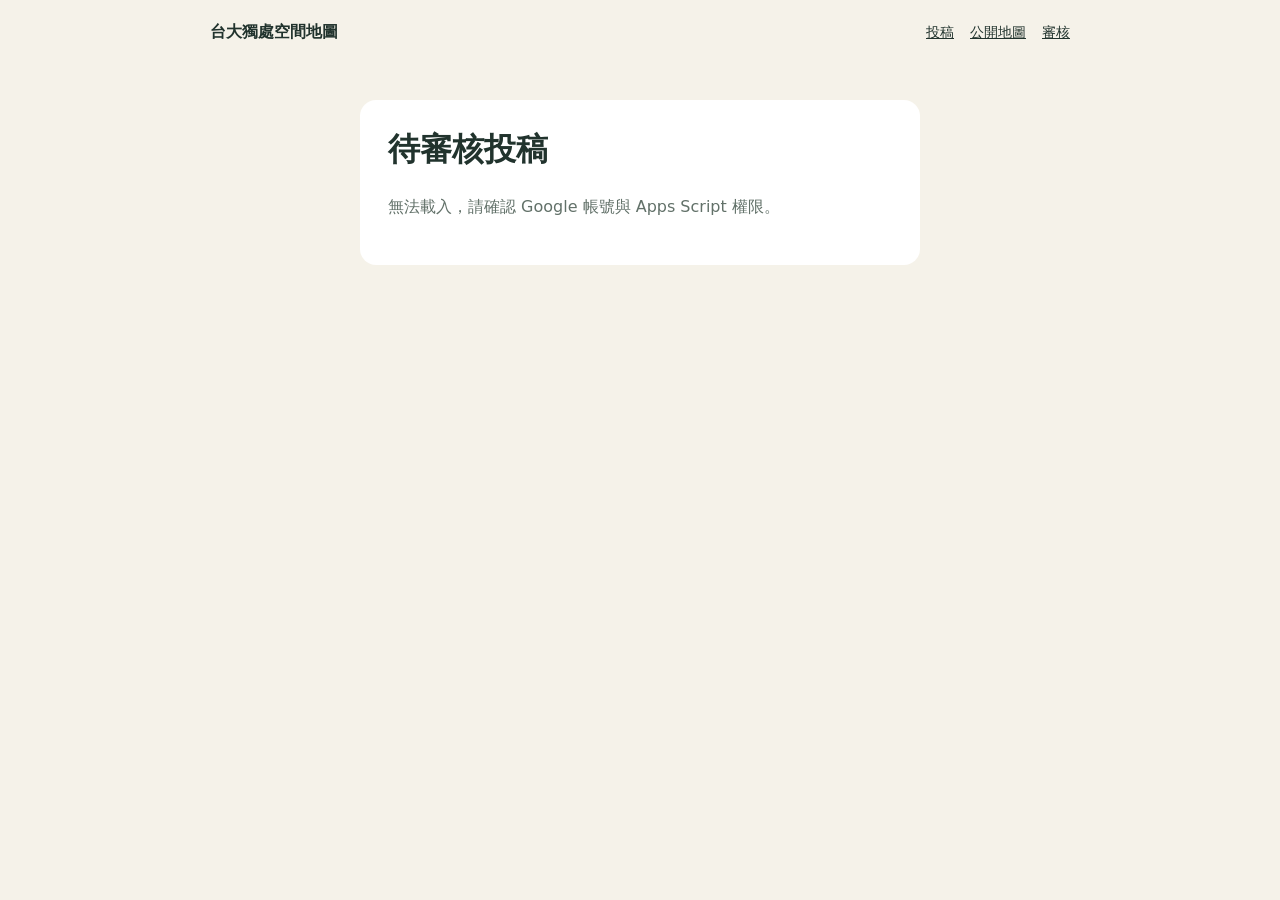
==== admin.html @ b1530a4a "Add moderated solitude map workflow Co-authored-by: Copilot <223556219+Copilot@users.noreply.github." ====
<!doctype html>
<html lang="zh-Hant">
<head><meta charset="UTF-8"><meta name="viewport" content="width=device-width,initial-scale=1"><title>審核投稿｜台大獨處空間</title><link rel="stylesheet" href="styles.css"></head>
<body><nav><strong>台大獨處空間地圖</strong><span><a href="index.html">投稿</a><a href="map.html">公開地圖</a><a href="admin.html">審核</a></span></nav><main class="panel"><h1>待審核投稿</h1><p id="status">載入中。請使用已授權的 Google 帳號開啟此頁。</p><div id="items"></div></main>
<script>
const API="https://script.google.com/macros/s/AKfycbwOdcBTh--ne3TvRaO6dM2-i7VUyZufkMSSACIvOgIKWbBNWESA0yr-VfgVM6XBW0vB/exec";const root=document.getElementById("items");
async function load(){try{const r=await fetch(API+"?action=pending");if(!r.ok)throw 0;const d=await r.json();document.getElementById("status").textContent=`共 ${d.items.length} 筆待審核`;root.innerHTML=d.items.map(x=>`<article class="submission"><h2>${x.name}</h2><p>${x.reason||"（沒有填寫理由）"}</p><p>座標：${x.lat}, ${x.lng}</p><a target="_blank" href="https://www.openstreetmap.org/?mlat=${x.lat}&mlon=${x.lng}#map=18/${x.lat}/${x.lng}">在地圖查看</a><div><button onclick="review('${x.id}','approved')">通過</button><button class="danger" onclick="review('${x.id}','rejected')">拒絕</button></div></article>`).join("")||"目前沒有待審核投稿";}catch{document.getElementById("status").textContent="無法載入，請確認 Google 帳號與 Apps Script 權限。";}}
async function review(id,status){await fetch(API,{method:"POST",body:JSON.stringify({action:"review",id,status})});load()}load();
</script></body></html>
---- styles.css ----
:root{font-family:system-ui,sans-serif;color:#21332d;background:#f5f2e9}*{box-sizing:border-box}body{margin:0}nav{display:flex;justify-content:space-between;align-items:center;max-width:900px;margin:auto;padding:22px 20px}nav span{display:flex;gap:16px;font-size:14px}a{color:inherit}.panel,.wide{max-width:900px;margin:35px auto;padding:28px;background:#fff;border-radius:16px}.panel{max-width:560px}h1{margin-top:0}p{line-height:1.7;color:#627169}label{display:block;font-weight:700;margin:16px 0 6px}input,textarea,button{width:100%;padding:12px;border:1px solid #d5ddd5;border-radius:8px;font:inherit}input[readonly]{background:#f1f5f1}button{background:#4f8064;color:#fff;border:0;cursor:pointer;margin-top:12px}.danger{background:#a84e40;margin-left:8px;width:calc(50% - 4px)}.submission{border:1px solid #dfe3d9;border-radius:10px;padding:16px;margin:14px 0}.submission h2{margin:0}.submission button{width:calc(50% - 4px)}#map{height:65vh;min-height:420px;border-radius:12px;margin-top:20px}@media(max-width:600px){nav{align-items:flex-start;gap:12px;flex-direction:column}.panel,.wide{margin:15px 12px;padding:20px}}
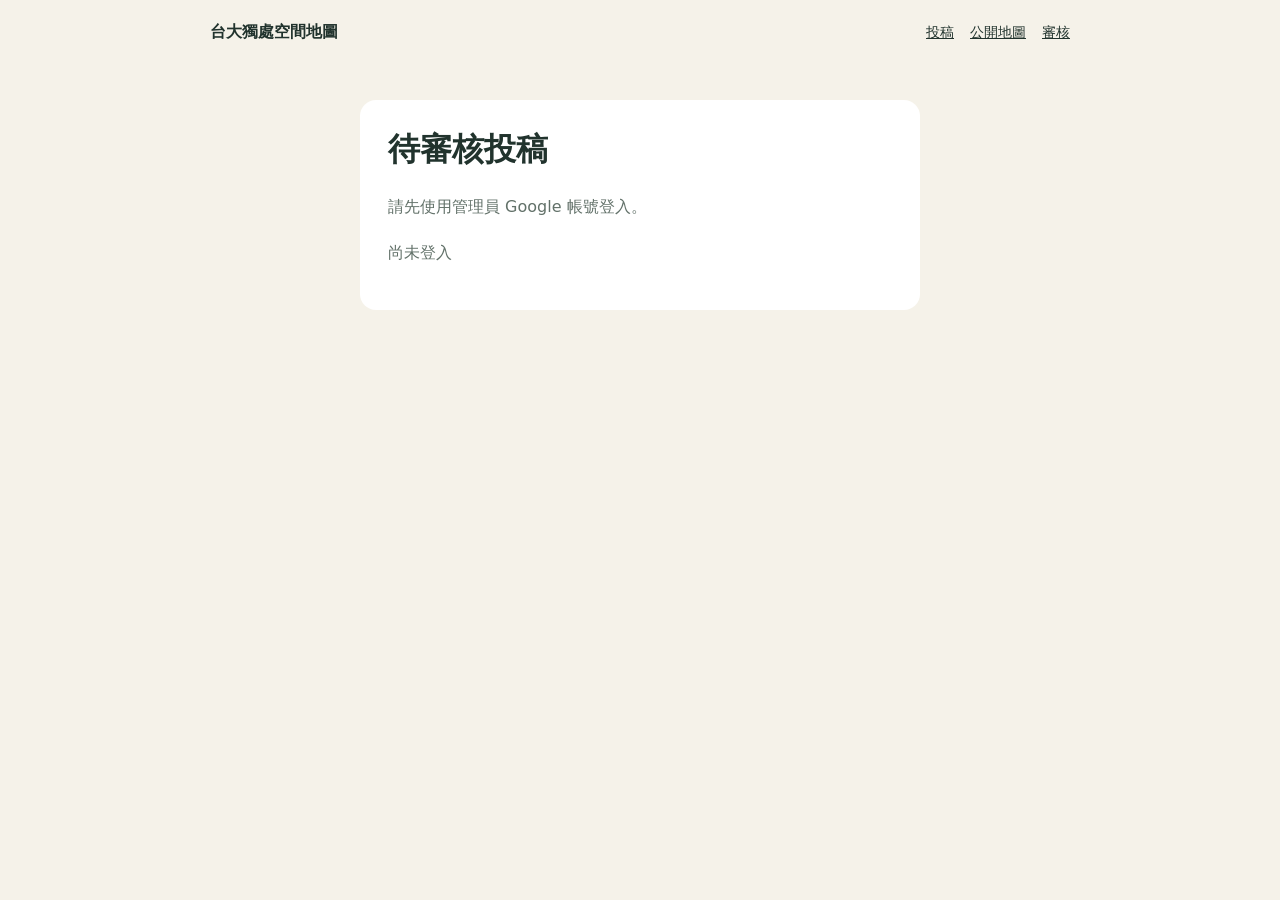
==== commit 2a784bc9: "Add Google login for map administrators Co-authored-by: Copilot <223556219+Copilot@users.noreply.git" ====
--- a/admin.html
+++ b/admin.html
@@ -1,9 +1,16 @@
 <!doctype html>
 <html lang="zh-Hant">
 <head><meta charset="UTF-8"><meta name="viewport" content="width=device-width,initial-scale=1"><title>審核投稿｜台大獨處空間</title><link rel="stylesheet" href="styles.css"></head>
-<body><nav><strong>台大獨處空間地圖</strong><span><a href="index.html">投稿</a><a href="map.html">公開地圖</a><a href="admin.html">審核</a></span></nav><main class="panel"><h1>待審核投稿</h1><p id="status">載入中。請使用已授權的 Google 帳號開啟此頁。</p><div id="items"></div></main>
+<body><nav><strong>台大獨處空間地圖</strong><span><a href="index.html">投稿</a><a href="map.html">公開地圖</a><a href="admin.html">審核</a></span></nav><main class="panel"><h1>待審核投稿</h1><div id="login"><p>請先使用管理員 Google 帳號登入。</p><div id="google-login"></div></div><p id="status">尚未登入</p><div id="items"></div></main>
+<script src="https://accounts.google.com/gsi/client" async defer></script>
 <script>
-const API="https://script.google.com/macros/s/AKfycbwOdcBTh--ne3TvRaO6dM2-i7VUyZufkMSSACIvOgIKWbBNWESA0yr-VfgVM6XBW0vB/exec";const root=document.getElementById("items");
-async function load(){try{const r=await fetch(API+"?action=pending");if(!r.ok)throw 0;const d=await r.json();document.getElementById("status").textContent=`共 ${d.items.length} 筆待審核`;root.innerHTML=d.items.map(x=>`<article class="submission"><h2>${x.name}</h2><p>${x.reason||"（沒有填寫理由）"}</p><p>座標：${x.lat}, ${x.lng}</p><a target="_blank" href="https://www.openstreetmap.org/?mlat=${x.lat}&mlon=${x.lng}#map=18/${x.lat}/${x.lng}">在地圖查看</a><div><button onclick="review('${x.id}','approved')">通過</button><button class="danger" onclick="review('${x.id}','rejected')">拒絕</button></div></article>`).join("")||"目前沒有待審核投稿";}catch{document.getElementById("status").textContent="無法載入，請確認 Google 帳號與 Apps Script 權限。";}}
-async function review(id,status){await fetch(API,{method:"POST",body:JSON.stringify({action:"review",id,status})});load()}load();
+const API="https://script.google.com/macros/s/AKfycbwOdcBTh--ne3TvRaO6dM2-i7VUyZufkMSSACIvOgIKWbBNWESA0yr-VfgVM6XBW0vB/exec";
+const CLIENT_ID="替換成你的 Google OAuth Web Client ID"; const root=document.getElementById("items");
+let credential="";
+function handleCredential(response){credential=response.credential;document.getElementById("login").hidden=true;load();}
+function startLogin(){google.accounts.id.initialize({client_id:CLIENT_ID,callback:handleCredential});google.accounts.id.renderButton(document.getElementById("google-login"),{theme:"outline",size:"large",text:"signin_with"});}
+async function load(){if(!credential)return;try{const r=await fetch(API,{method:"POST",body:JSON.stringify({action:"pending",credential})});const d=await r.json();if(!r.ok||d.error)throw 0;document.getElementById("status").textContent=`共 ${d.items.length} 筆待審核`;root.innerHTML=d.items.map(x=>`<article class="submission"><h2>${escapeHtml(x.name)}</h2><p>${escapeHtml(x.reason||"（沒有填寫理由）")}</p><p>座標：${x.lat}, ${x.lng}</p><a target="_blank" href="https://www.openstreetmap.org/?mlat=${x.lat}&mlon=${x.lng}#map=18/${x.lat}/${x.lng}">在地圖查看</a><div><button onclick="review('${x.id}','approved')">通過</button><button class="danger" onclick="review('${x.id}','rejected')">拒絕</button></div></article>`).join("")||"目前沒有待審核投稿";}catch{document.getElementById("status").textContent="登入成功，但目前帳號不是管理員，或 Apps Script 設定尚未完成。";}}
+async function review(id,status){const r=await fetch(API,{method:"POST",body:JSON.stringify({action:"review",id,status,credential})});const d=await r.json();if(!r.ok||d.error)alert("審核失敗");load();}
+function escapeHtml(s){return String(s).replace(/[&<>"']/g,c=>({"&":"&amp;","<":"&lt;",">":"&gt;","\"":"&quot;","'":"&#039;"}[c]));}
+window.addEventListener("load",()=>{document.getElementById("login").hidden=false;startLogin();});
 </script></body></html>
--- a/styles.css
+++ b/styles.css
@@ -1 +1 @@
-:root{font-family:system-ui,sans-serif;color:#21332d;background:#f5f2e9}*{box-sizing:border-box}body{margin:0}nav{display:flex;justify-content:space-between;align-items:center;max-width:900px;margin:auto;padding:22px 20px}nav span{display:flex;gap:16px;font-size:14px}a{color:inherit}.panel,.wide{max-width:900px;margin:35px auto;padding:28px;background:#fff;border-radius:16px}.panel{max-width:560px}h1{margin-top:0}p{line-height:1.7;color:#627169}label{display:block;font-weight:700;margin:16px 0 6px}input,textarea,button{width:100%;padding:12px;border:1px solid #d5ddd5;border-radius:8px;font:inherit}input[readonly]{background:#f1f5f1}button{background:#4f8064;color:#fff;border:0;cursor:pointer;margin-top:12px}.danger{background:#a84e40;margin-left:8px;width:calc(50% - 4px)}.submission{border:1px solid #dfe3d9;border-radius:10px;padding:16px;margin:14px 0}.submission h2{margin:0}.submission button{width:calc(50% - 4px)}#map{height:65vh;min-height:420px;border-radius:12px;margin-top:20px}@media(max-width:600px){nav{align-items:flex-start;gap:12px;flex-direction:column}.panel,.wide{margin:15px 12px;padding:20px}}
+:root{font-family:system-ui,sans-serif;color:#21332d;background:#f5f2e9}*{box-sizing:border-box}body{margin:0}nav{display:flex;justify-content:space-between;align-items:center;max-width:900px;margin:auto;padding:22px 20px}nav span{display:flex;gap:16px;font-size:14px}a{color:inherit}.panel,.wide{max-width:900px;margin:35px auto;padding:28px;background:#fff;border-radius:16px}.panel{max-width:560px}h1{margin-top:0}p{line-height:1.7;color:#627169}label{display:block;font-weight:700;margin:16px 0 6px}input,textarea,button{width:100%;padding:12px;border:1px solid #d5ddd5;border-radius:8px;font:inherit}input[readonly]{background:#f1f5f1}button{background:#4f8064;color:#fff;border:0;cursor:pointer;margin-top:12px}.danger{background:#a84e40;margin-left:8px;width:calc(50% - 4px)}.submission{border:1px solid #dfe3d9;border-radius:10px;padding:16px;margin:14px 0}.submission h2{margin:0}.submission button{width:calc(50% - 4px)}#map{height:65vh;min-height:420px;border-radius:12px;margin-top:20px}#google-login{margin:18px 0}@media(max-width:600px){nav{align-items:flex-start;gap:12px;flex-direction:column}.panel,.wide{margin:15px 12px;padding:20px}}
